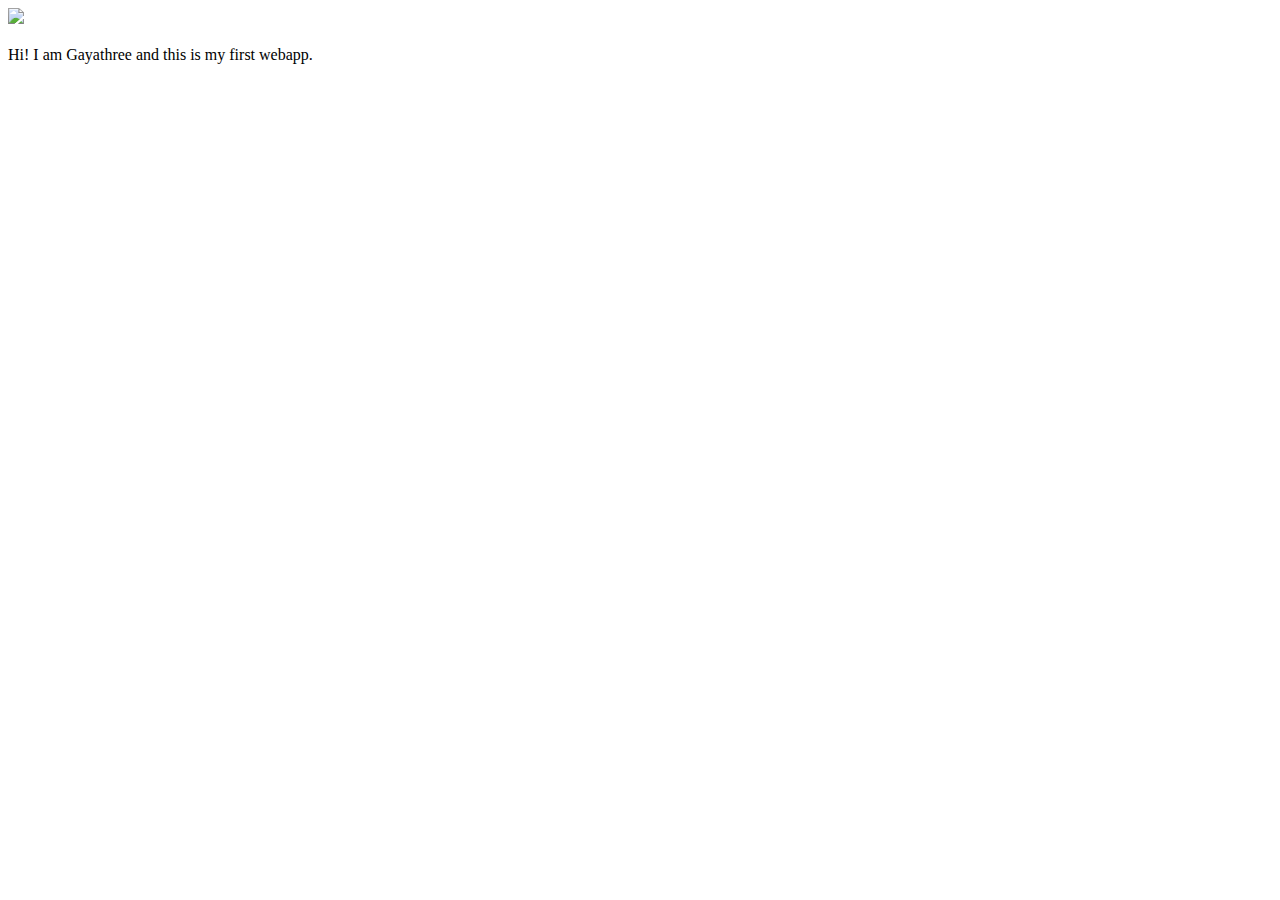
==== ui/index.html @ fcc9fbbc "[imad-console] Updates ui/index.html" ====
<!doctype html>
<html>
    <head>
        <link href="/ui/style.css" rel="stylesheet" />
    </head>
    <body>
        <div class="center">
            <img src="/ui/madi.png" class="img-medium"/>
        </div>
        <br>
        <div class="center text-big bold">
            Hi! I am Gayathree and this is my first webapp.
        </div>
        <script type="text/javascript" src="/ui/main.js">
        </script>
    </body>
</html>
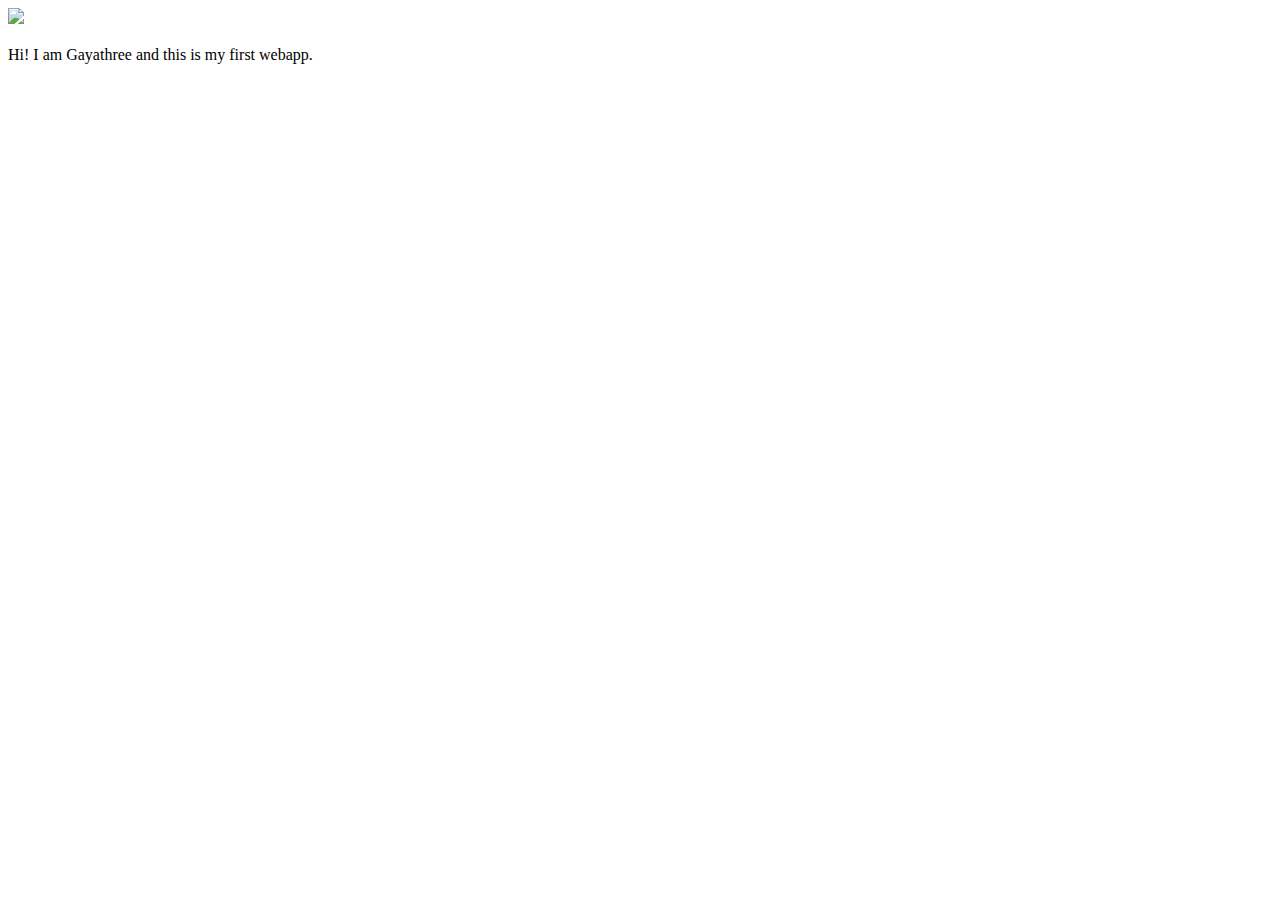
==== commit 1b9c5b54: "[imad-console] Updates ui/index.html" ====
--- a/ui/index.html
+++ b/ui/index.html
@@ -4,6 +4,7 @@
         <link href="/ui/style.css" rel="stylesheet" />
     </head>
     <body>
+        <div class='container'>
         <div class="center">
             <img src="/ui/madi.png" class="img-medium"/>
         </div>
@@ -13,5 +14,6 @@
         </div>
         <script type="text/javascript" src="/ui/main.js">
         </script>
+        </div>
     </body>
 </html>
